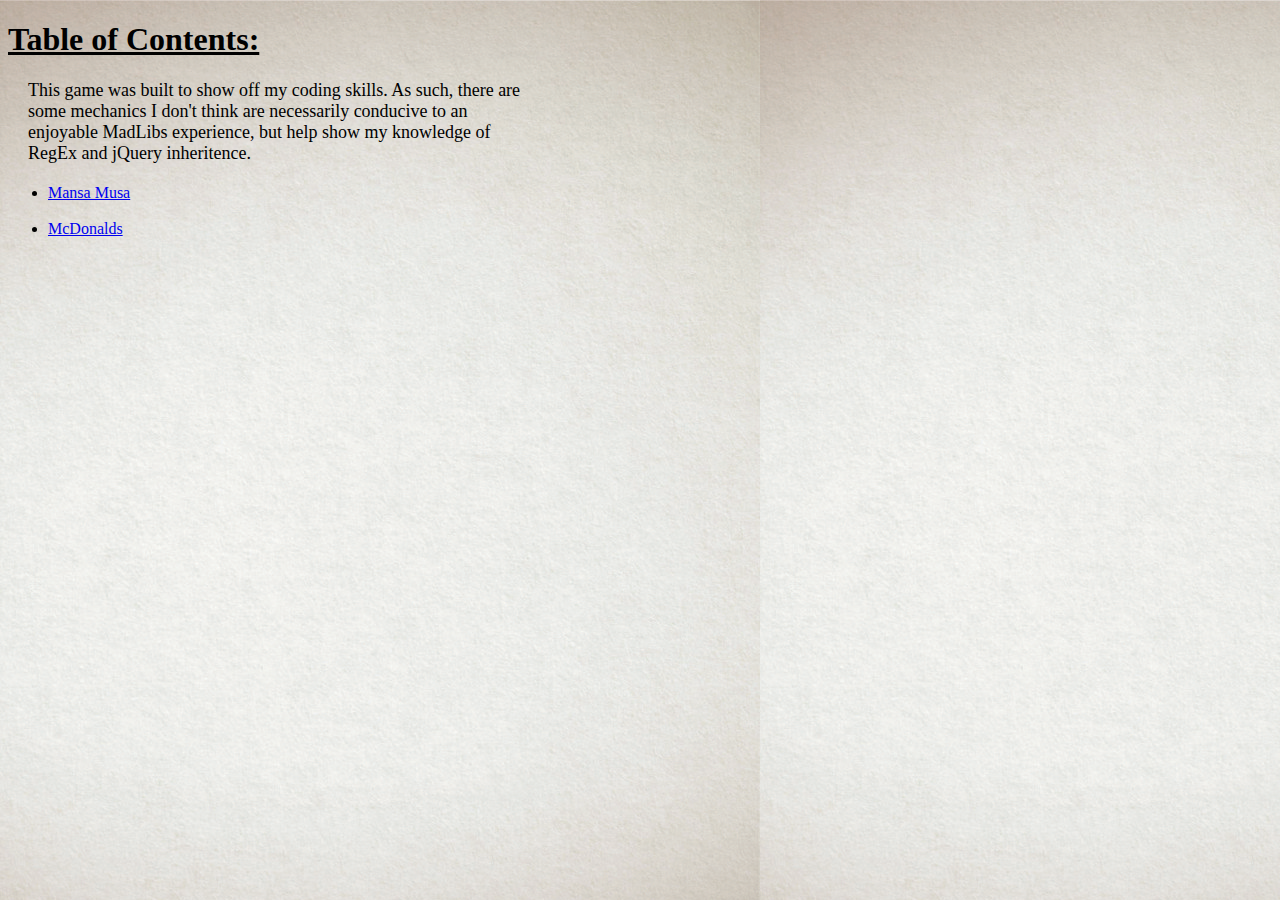
==== index.html @ 8b244927 "kljk" ====
<!DOCTYPE html>
<html>
<head>
<!-- Latest compiled and minified CSS -->
<script src="https://ajax.googleapis.com/ajax/libs/jquery/3.3.1/jquery.min.js"></script>
<link rel="stylesheet" type="text/css" href="style.css">
<title>Table of Contents </title>
  </head>

<body>
  <h1><u>Table of Contents:</u></h1>
  <p>This game was built to show off my coding skills.  As such, there are some mechanics
  I don't think are necessarily conducive to an enjoyable MadLibs experience, but help show my knowledge of RegEx and jQuery inheritence.</p>
<ul>
 <li><a href = "maliIn.html">Mansa Musa</a></li>
 <br>
 <li><a href = "mcDonaldsIn.html">McDonalds</a></li>
</ul>
</body>
</html>
---- style.css ----
body
 {
  background: url(paper.png); 
 }

 form 
  {
    border-style: solid;
    padding: 20px;
    width: 20%;
  }

  input[type=text]
  {
    width: 90px;
  }

  input 
  {
    margin: 5px;
  }

  p
  {
    margin: 20px;
    width: 40%;
    font-size:18px;
    
  }

   @media only screen and (max-width: 800px) {

form
{
padding: 10px;
width: 40%;
}
  
p
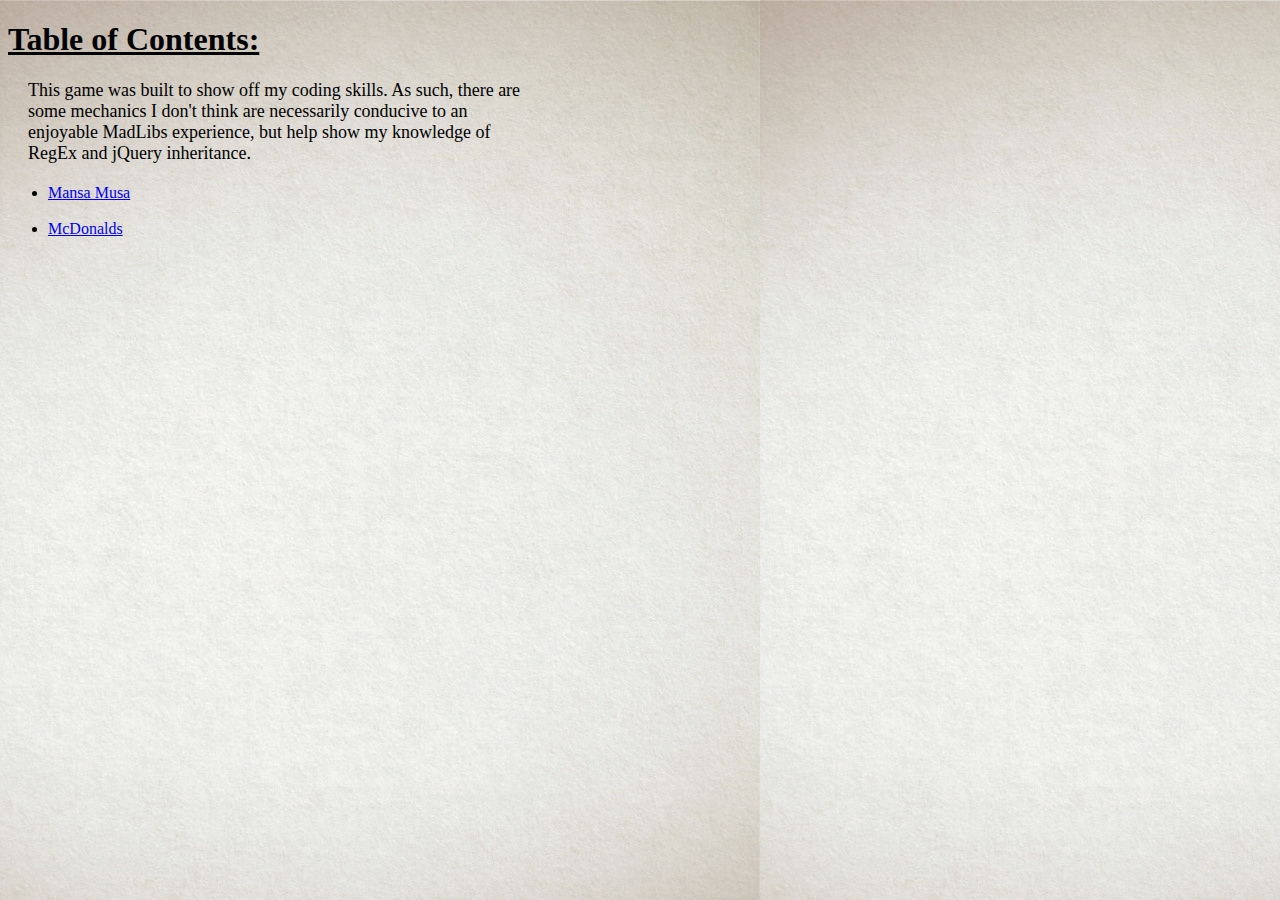
==== commit 4350f87f: "Fixed spelling error" ====
--- a/index.html
+++ b/index.html
@@ -10,11 +10,11 @@
 <body>
   <h1><u>Table of Contents:</u></h1>
   <p>This game was built to show off my coding skills.  As such, there are some mechanics
-  I don't think are necessarily conducive to an enjoyable MadLibs experience, but help show my knowledge of RegEx and jQuery inheritence.</p>
+  I don't think are necessarily conducive to an enjoyable MadLibs experience, but help show my knowledge of RegEx and jQuery inheritance.</p>
 <ul>
  <li><a href = "maliIn.html">Mansa Musa</a></li>
  <br>
  <li><a href = "mcDonaldsIn.html">McDonalds</a></li>
 </ul>
 </body>
-</html>+</html>
--- a/style.css
+++ b/style.css
@@ -1,3 +1,8 @@
+.urlHolder
+{
+  display:none;
+}
+
 body
  {
   background: url(paper.png); 
@@ -36,4 +41,7 @@
 width: 40%;
 }
   
-p+p
+     {
+       width:80%;
+     }
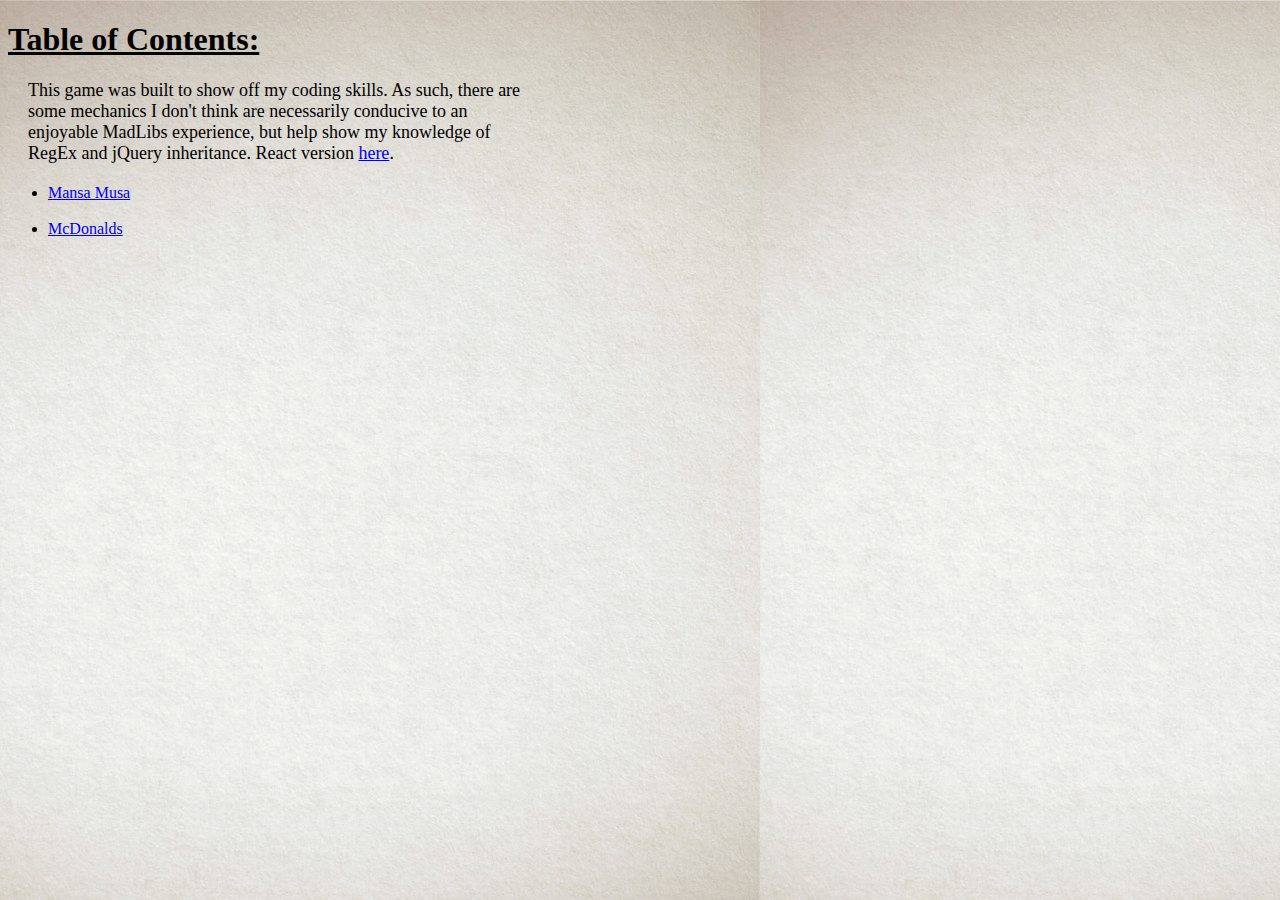
==== commit 86bfe65b: "Added react link" ====
--- a/index.html
+++ b/index.html
@@ -10,7 +10,8 @@
 <body>
   <h1><u>Table of Contents:</u></h1>
   <p>This game was built to show off my coding skills.  As such, there are some mechanics
-  I don't think are necessarily conducive to an enjoyable MadLibs experience, but help show my knowledge of RegEx and jQuery inheritance.</p>
+  I don't think are necessarily conducive to an enjoyable MadLibs experience, but help show my knowledge of RegEx and jQuery inheritance.
+  React version <a href="https://54wd03.csb.app/">here</a>.</p>
 <ul>
  <li><a href = "maliIn.html">Mansa Musa</a></li>
  <br>
